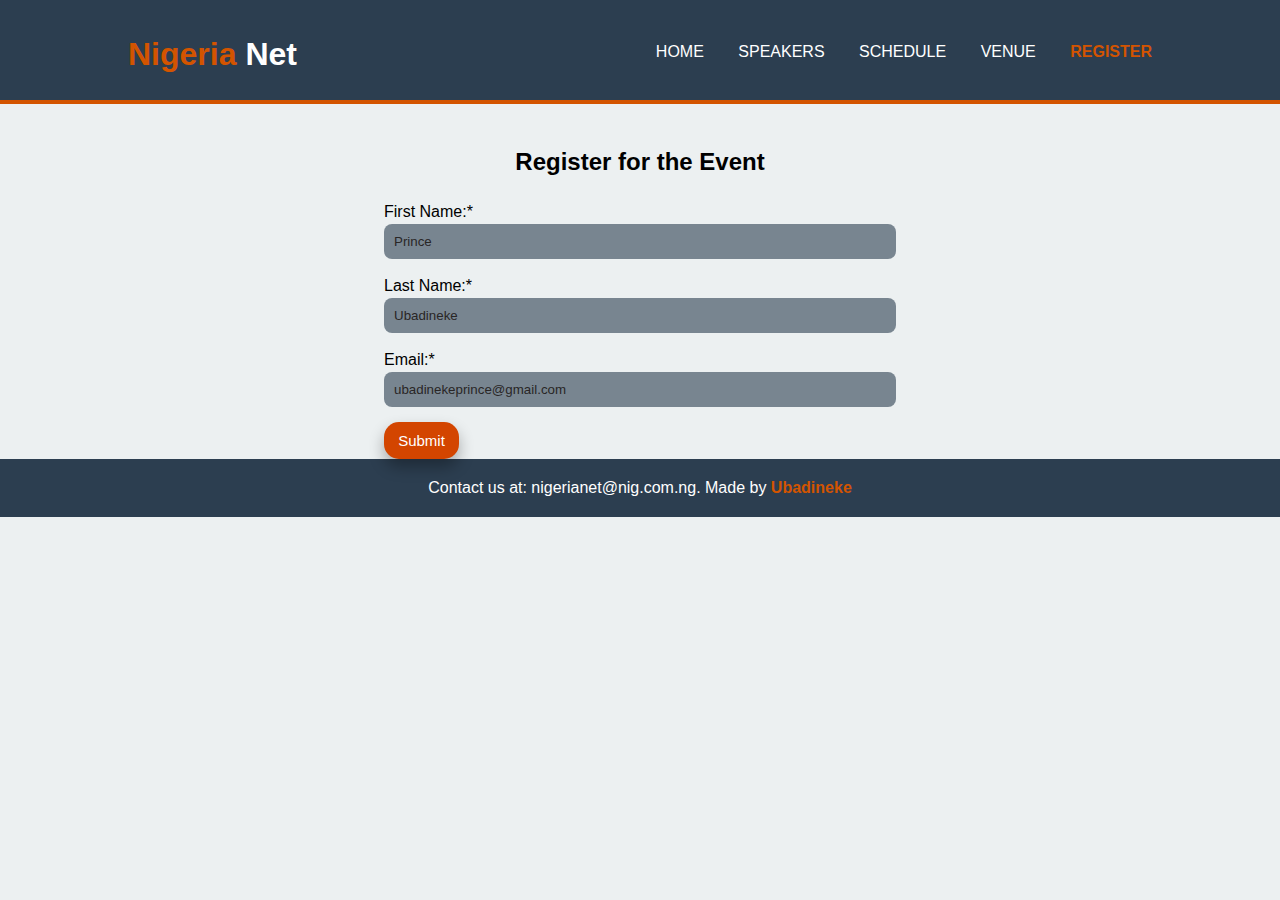
==== register.html @ 7a39f2c4 "first commit" ====
<!DOCTYPE html>
<html lang="en">
  <head>
    <link rel="stylesheet" href="main.css" />
    <meta charset="UTF-8" />
    <meta name="viewport" content="width=device-width, initial-scale=1.0" />
    <title>Nigeria Net</title>
  </head>
  <body>
    <header>
      <div class="container">
        <h1>
          <a href="index.html" id="branding"><span class="active">Nigeria</span> Net</a>
        </h1>
        <nav class="count">
          <a href="index.html">HOME</a>
          <a href="speakers.html">SPEAKERS</a>
          <a href="schedule.html">SCHEDULE</a>
          <a href="venue.html">VENUE</a>
          <a href="register.html" class="active">REGISTER</a>
        </nav>
      </div>
    </header>
    <section class="register-form">
      <div class="container-two">
        <form class="form-container">
          <h2>Register for the Event</h2>
          <label for="first-name"
            ><span>First Name:*</span>

            <input type="text" id="first-name" name="first-name" placeholder="Prince" />
          </label>

          <label for="last-name"
            ><span>Last Name:*</span>
            <input type="text" id="last-name" name="last-name" placeholder="Ubadineke" />
          </label>

          <label for="email"
            ><span>Email:*</span>

            <input type="email" id="email" name="email" placeholder="ubadinekeprince@gmail.com" />
          </label>

          <button type="submit">Submit</button>
        </form>
      </div>
    </section>
    <footer>
      <p>Contact us at: nigerianet@nig.com.ng. Made by <span class="active">Ubadineke</span></p>
    </footer>
  </body>
</html>
---- main.css ----
body {
  margin: 0;
  padding: 0;
  font-family: 'Arial', 'Helvetica', sans-serif;
  font-size: 1em;
  line-height: 1.5;
  background-color: #ecf0f1;
}

ul,
h1 {
  margin: 0;
  padding: 0;
}

.container {
  width: 80%;
  margin: auto;
  overflow: hidden;
}

.active {
  color: #d35400;
  font-weight: bold;
}

header {
  background-color: #2c3e50;
  min-height: 100px;
  color: #ffffff;
  border-bottom: 4px solid #d35400;
}

/* Footer */

header #branding {
  float: left;
  margin-top: 30px;
  margin-left: 0;
}

header nav {
  float: right;
  margin-top: 40px;
}

header a {
  list-style-type: none;
  display: inline;
  margin-left: 30px;
  text-decoration: none;
  color: #ffffff;
}

header a:hover {
  color: #bdc3c7;
  font-weight: bold;
}

#banner {
  height: 90vh;
  background: url('./assets/showcase.jpg') no-repeat -350px;
  min-height: 400px;
  text-align: center;
  color: #ffffff;
  border-bottom: 4px solid #d35400;
}

#banner h1 {
  font-size: 55px;
  margin-top: 100px;
}

#banner p {
  font-size: 20px;
  margin-bottom: 25px;
}

#register-btn {
  background-color: #d35400;
  width: 10em;
  height: 3em;
  color: white;
  font-size: 20px;
  border: none;
  border-radius: 15px;
  cursor: pointer;
  box-shadow: 0px 8px 15px rgba(0, 0, 0, 0.3); /* Permanent shadow */
  transition: transform 0.2s ease; /* Smooth zoom transition */
}

#register-btn:hover {
  transform: scale(1.1); /* Slight zoom */
}

.speakers {
  text-align: center;
}

.container-two {
  margin-top: 20px;
  margin-inline: auto;
  width: 40%;
  /* display: flex; */
  display: flex;
  flex-direction: column;
  align-items: center;
  justify-content: center;
}

.form-container {
  width: 100%;
}
.form-container > h2 {
  text-align: center;
}
.form-container > label {
  display: flex;
  flex-direction: column;
  margin-block: 15px;
}

.form-container > label > input {
  padding: 10px;
  border-radius: 8px;
  background-color: rgba(44, 62, 80, 0.6);
  border: #d34500;
}
.form-container > label > input::placeholder {
  color: rgb(41, 38, 38);
}

.form-container > label > input:hover {
  border: 2px, solid, rgb(68, 66, 66);
}

.form-container > label > input:focus {
  background-color: rgba(44, 62, 80, 0.4);
}

.container-two button {
  background-color: #d34500;
  width: 5em;
  height: 2.5em;
  color: white;
  font-size: 15px;
  border: none;
  border-radius: 15px;
  cursor: pointer;
  box-shadow: 0px 8px 15px rgba(0, 0, 0, 0.3); /* Permanent shadow */
  transition: transform 0.2s ease; /* Smooth zoom transition */
}

/* Speakers */
/* Speaker Section Styling */
.speakers-section {
  text-align: center;
  padding: 40px 20px;
}

.speakers-section > h1 {
  font-size: 40px;
  font-weight: bold;
}

.speakers-container {
  display: grid;
  grid-template-columns: repeat(auto-fill, minmax(250px, 1fr));
  gap: 20px;
  max-width: 1200px;
  margin: 0 auto;
}

.speaker-card {
  margin-top: 20px;
  background-color: #2c3e50; /* Darker background for the card */
  color: white;
  border-radius: 8px;
  overflow: hidden;
  box-shadow: 0 4px 10px rgba(0, 0, 0, 0.1);
  transition: transform 0.3s ease, box-shadow 0.3s ease;
}

.speaker-card:hover {
  transform: translateY(-10px);
  box-shadow: 0 6px 15px rgba(0, 0, 0, 0.15);
}
/* --
--
--
--
--
--
--
--
--
----
-- */

/* Styling for the speaker image */
.speaker-image {
  width: 100%;
  height: 250px; /* Fixed height for the image */
  object-position: top;
  object-fit: cover; /* Ensures the image covers the space without distortion */
}

/* Speaker Info Section */
.speaker-info {
  padding: 20px;
}

.speaker-name {
  font-size: 1.5rem;
  margin: 10px 0;
}

.speaker-role {
  font-size: 1.1rem;
  color: #d35400;
}

.speakers-container {
  width: 100%;
  /* background: blue; */
  display: flex;
  gap: 1.5rem;
  justify-content: center;
}

/* Footer */

footer {
  background-color: #2c3e50;
  color: #ffffff;
  padding: 1px;
  /* margin: 0;
  /* min-height: 100px; */
  /* border-top: 4px solid #d35400; */
}

footer p {
  text-align: center;
}

#countdown {
  font-size: 3em;
  font-weight: bold;
  color: white;
  margin-bottom: 20px;
}
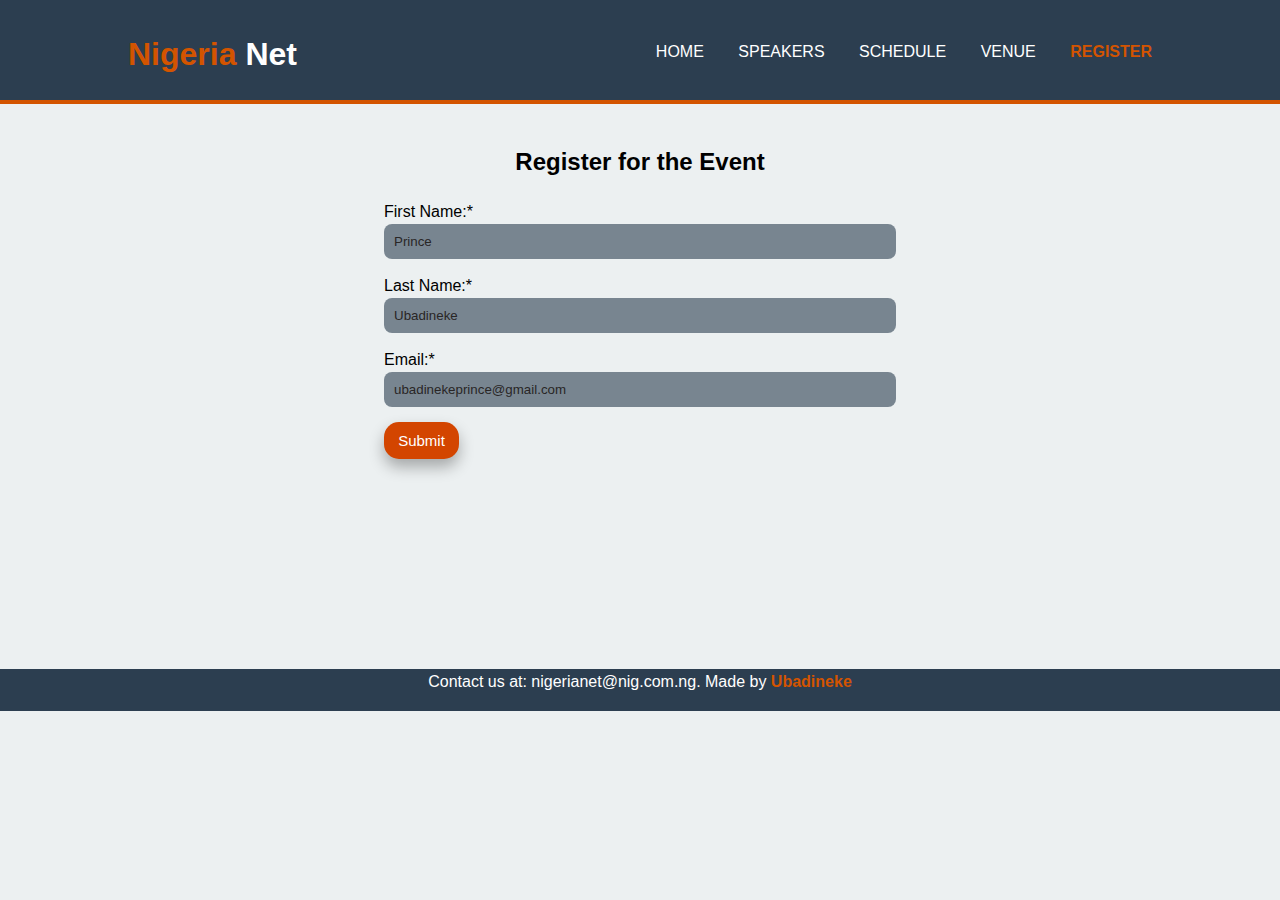
==== commit 34f62f26: "final" ====
--- a/register.html
+++ b/register.html
@@ -42,7 +42,7 @@
             <input type="email" id="email" name="email" placeholder="ubadinekeprince@gmail.com" />
           </label>
 
-          <button type="submit">Submit</button>
+          <button type="submit" onclick="alert('You have registered successfully')">Submit</button>
         </form>
       </div>
     </section>
--- a/main.css
+++ b/main.css
@@ -5,6 +5,9 @@
   font-size: 1em;
   line-height: 1.5;
   background-color: #ecf0f1;
+  min-height: 100vh;
+  display: flex;
+  flex-direction: column;
 }
 
 ul,
@@ -193,7 +196,7 @@
 --
 --
 --
---
+--linear-gradient(rgba(0, 132, 61, 0.9), rgba(0, 132, 61, 0.9))
 ----
 -- */
 
@@ -241,6 +244,7 @@
 
 footer p {
   text-align: center;
+  margin-top: auto;
 }
 
 #countdown {
@@ -249,3 +253,183 @@
   color: white;
   margin-bottom: 20px;
 }
+
+/* vENUE pAGE */
+.card-1 {
+  display: flex;
+  align-items: center;
+  justify-content: center;
+}
+
+.card-1 > img {
+  aspect-ratio: 1/1;
+  width: 6.1rem;
+}
+
+.card-1 > p {
+  font-size: 7rem;
+  font-weight: 900;
+}
+
+.card-1 > span {
+  font-size: 2.5rem;
+  font-weight: 600;
+  display: inline-block;
+  transform: rotate(270deg) translateY(-28px);
+}
+
+.card-2 {
+  display: flex;
+  align-items: center;
+  justify-content: center;
+  gap: 5px;
+}
+
+.card-2 > img {
+  aspect-ratio: 1/1;
+  width: 6.1rem;
+}
+
+.card-2 > div {
+  display: flex;
+  flex-direction: column;
+  align-items: center;
+  justify-content: center;
+  font-size: 2rem;
+  font-weight: 500;
+  padding: 8px;
+}
+
+.card-2 > div > span:nth-child(1) {
+  font-weight: 900;
+  font-size: 3.5rem;
+  transform: translateY(8px);
+}
+
+.card-2 > div > span:nth-child(2) {
+  transform: translateY(-16px);
+}
+.card-2 > span {
+  font-weight: 900;
+  font-size: 4rem;
+}
+
+.card-3 {
+  display: flex;
+  align-items: center;
+  justify-content: center;
+  gap: 5px;
+}
+
+.card-3 > img {
+  aspect-ratio: 1/1;
+  width: 6.1rem;
+}
+
+.card-3 > div {
+  display: flex;
+  flex-direction: column;
+  align-items: center;
+  justify-content: center;
+  font-size: 2rem;
+  font-weight: 500;
+  padding: 8px;
+}
+
+.card-3 > p {
+  font-size: 3rem;
+  font-weight: 900;
+  width: 15ch;
+  line-height: 0.9;
+}
+
+.main-card {
+  /* margin: 0;
+  padding: 0; */
+  display: flex;
+  justify-content: space-between;
+  align-items: center;
+  margin-inline: auto;
+  width: 80%;
+}
+
+/* venue page */
+.venue-container {
+  max-width: 1200px;
+  margin: -3rem auto 4rem;
+  padding: 0 2rem;
+  display: grid;
+  grid-template-columns: 1fr 1fr;
+  gap: 2rem;
+}
+
+.venue-info-card {
+  background: var(--secondary-color);
+  padding: 2rem;
+  border-radius: 10px;
+  box-shadow: 0 4px 6px rgba(0, 0, 0, 0.1);
+}
+
+.venue-details h2,
+.venue-amenities h2 {
+  color: var(--primary-color);
+  margin-bottom: 1.5rem;
+}
+
+.venue-map {
+  background: var(--secondary-color);
+  padding: 1rem;
+  border-radius: 10px;
+  box-shadow: 0 4px 6px rgba(0, 0, 0, 0.1);
+}
+
+.venue-map img {
+  width: 100%;
+  height: 100%;
+  object-fit: cover;
+  border-radius: 5px;
+}
+
+.page-container {
+  margin-top: 80px;
+  min-height: calc(100vh - 80px - 100px);
+}
+
+.page-hero {
+  background: #2c3e50;
+  color: white;
+  padding: 4rem 2rem;
+  text-align: center;
+}
+
+.page-hero h1 {
+  font-size: 2.5rem;
+  margin-bottom: 1rem;
+}
+
+.page-hero p {
+  font-size: 1.2rem;
+  opacity: 0.9;
+}
+
+.mid-side {
+  display: flex;
+  justify-content: center;
+  align-items: center;
+  margin-bottom: 70px;
+}
+
+#map-title {
+  text-align: center;
+}
+
+#detail {
+  text-align: center;
+  font-weight: 900;
+  font-size: 50px;
+  color: #d34500;
+}
+
+.register-form {
+  margin-bottom: 210px;
+}
